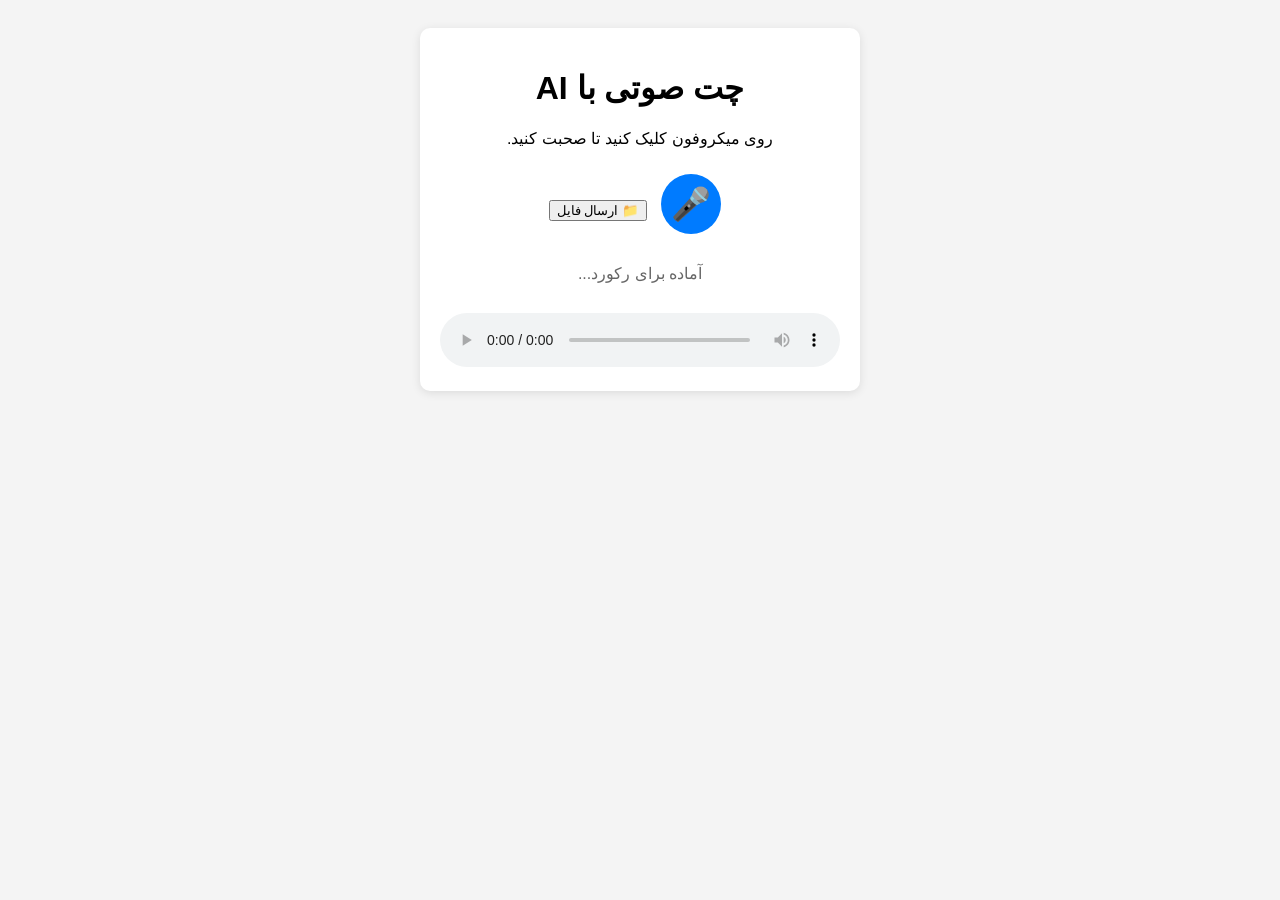
==== templates/index.html @ 2fa0072d "update" ====
<!DOCTYPE html>
<html lang="fa" dir="rtl">
<head>
    <meta charset="UTF-8">
    <meta name="viewport" content="width=device-width, initial-scale=1.0">
    <title>چت صوتی با AI</title>
    <style>
        body { font-family: 'Tahoma', sans-serif; background: #f4f4f4; text-align: center; padding: 20px; }
        .container { max-width: 400px; margin: 0 auto; background: white; padding: 20px; border-radius: 10px; box-shadow: 0 2px 10px rgba(0,0,0,0.1); }
        #micBtn { font-size: 2em; background: #007bff; color: white; border: none; border-radius: 50%; width: 60px; height: 60px; cursor: pointer; margin: 10px; }
        #micBtn.recording { background: #dc3545; }
        #playBtn { font-size: 1.5em; background: #28a745; color: white; border: none; border-radius: 50%; width: 50px; height: 50px; cursor: pointer; margin: 10px; display: none; }
        #status { margin: 20px 0; color: #666; }
        audio { width: 100%; margin-top: 10px; }
    </style>
</head>
<body>
    <div class="container">
        <h1>چت صوتی با AI</h1>
        <p>روی میکروفون کلیک کنید تا صحبت کنید.</p>
        <button id="micBtn" title="شروع رکورد">🎤</button>
        <button id="playBtn" title="پخش پاسخ AI">▶️</button>
        <input type="file" id="audioFile" accept="audio/*" style="margin: 10px; display: none;">
        <button id="sendFileBtn" title="ارسال فایل صوتی">📁 ارسال فایل</button>
        <div id="status">آماده برای رکورد...</div>
        <audio id="aiAudio" controls></audio>
    </div>

    <script>
        let mediaRecorder;
        let audioChunks = [];
        let isRecording = false;
        const micBtn = document.getElementById('micBtn');
        const playBtn = document.getElementById('playBtn');
        const status = document.getElementById('status');
        const aiAudio = document.getElementById('aiAudio');
        const audioFileInput = document.getElementById('audioFile');
        const sendFileBtn = document.getElementById('sendFileBtn');

        sendFileBtn.addEventListener('click', () => {
            audioFileInput.click();
        });

        audioFileInput.addEventListener('change', (e) => {
            const selectedFile = e.target.files[0];
            if (selectedFile) {
                // تبدیل فایل به فرمت ویس (audio/mpeg) اگر لازم باشد، اما مستقیم append می‌کنیم
                const formData = new FormData();
                // تغییر نام فایل به .mp3 برای سازگاری با فرمت ویس
                const renamedFile = new File([selectedFile], 'user_audio.mp3', { type: 'audio/mpeg' });
                formData.append('audio', renamedFile);
                sendAudioFromForm(formData); // استفاده از تابع جدید برای generality
                status.textContent = 'در حال پردازش فایل...';
                playBtn.style.display = 'none';
            }
        });
        
        micBtn.addEventListener('click', async () => {
            if (!isRecording) {
                // شروع رکورد
                try {
                    const stream = await navigator.mediaDevices.getUserMedia({ audio: true });
                    mediaRecorder = new MediaRecorder(stream);
                    audioChunks = [];

                    mediaRecorder.ondataavailable = (e) => audioChunks.push(e.data);
                    mediaRecorder.onstop = () => {
                        const audioBlob = new Blob(audioChunks, { type: 'audio/mpeg' });
                        const formData = new FormData();
                        formData.append('audio', audioBlob, 'user_audio.mp3');
                        sendAudioFromForm(formData);
                    };

                    mediaRecorder.start();
                    isRecording = true;
                    micBtn.classList.add('recording');
                    micBtn.title = 'توقف رکورد';
                    status.textContent = 'در حال رکورد...';
                } catch (err) {
                    status.textContent = 'خطا در دسترسی به میکروفون: ' + err.message;
                }
            } else {
                // توقف رکورد و ارسال
                mediaRecorder.stop();
                isRecording = false;
                micBtn.classList.remove('recording');
                micBtn.title = 'شروع رکورد';
                status.textContent = 'در حال پردازش...';
                playBtn.style.display = 'none';  // مخفی کردن دکمه پخش تا پاسخ بیاد
            }
        });

        function sendAudioFromForm(formData) {
            fetch('/process_audio', {
                method: 'POST',
                body: formData
            })
            .then(response => {
                if (response.ok) {
                    return response.blob();
                } else {
                    throw new Error('خطا در سرور: ' + response.statusText);
                }
            })
            .then(blob => {
                const url = URL.createObjectURL(blob);
                aiAudio.src = url;
                playBtn.style.display = 'inline-block';
                status.textContent = 'پاسخ AI آماده است! روی ▶️ کلیک کنید.';
            })
            .catch(err => {
                status.textContent = 'خطا: ' + err.message;
            });
        }
    </script>
</body>
</html>
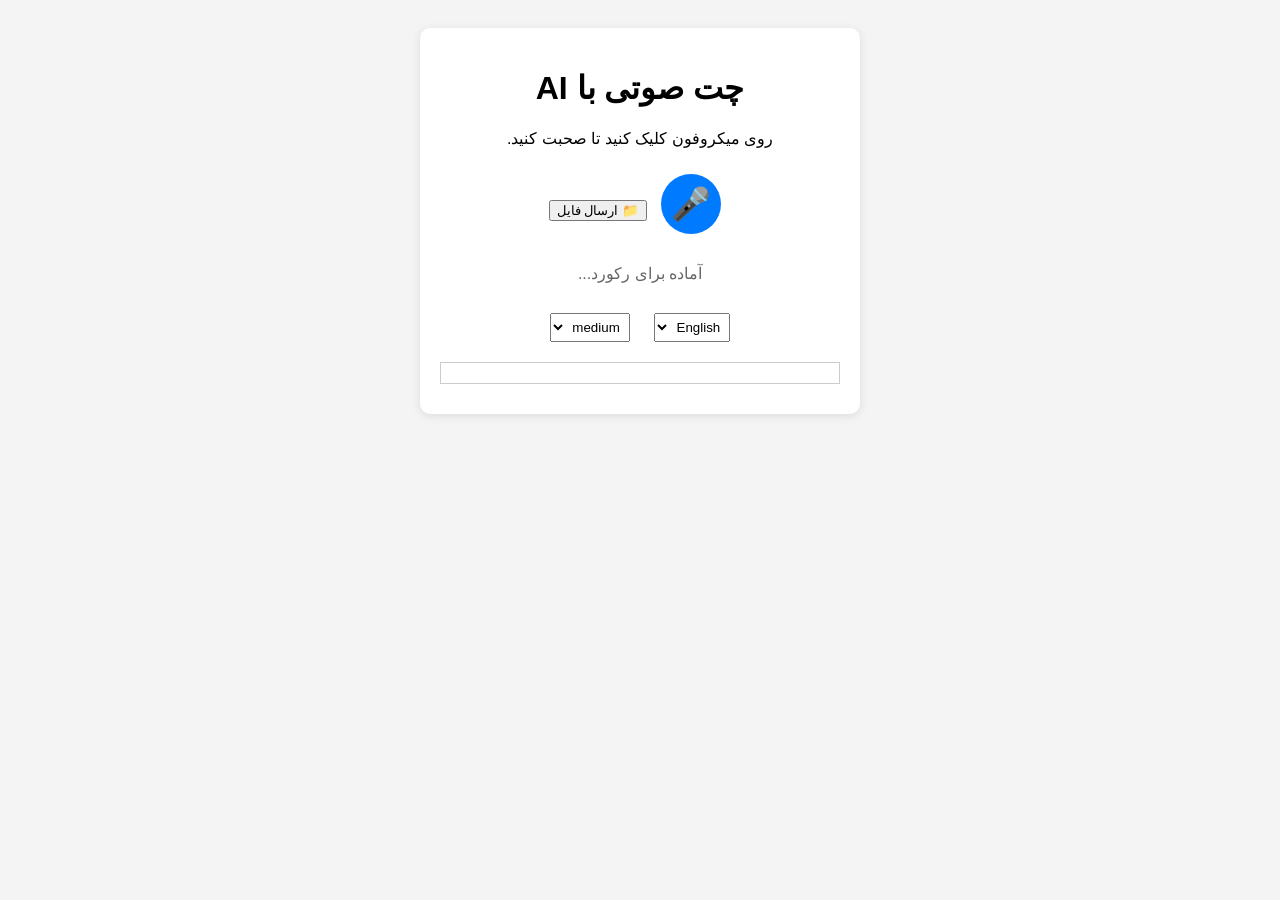
==== commit dda07673: "update" ====
--- a/templates/index.html
+++ b/templates/index.html
@@ -19,23 +19,44 @@
         <h1>چت صوتی با AI</h1>
         <p>روی میکروفون کلیک کنید تا صحبت کنید.</p>
         <button id="micBtn" title="شروع رکورد">🎤</button>
-        <button id="playBtn" title="پخش پاسخ AI">▶️</button>
         <input type="file" id="audioFile" accept="audio/*" style="margin: 10px; display: none;">
         <button id="sendFileBtn" title="ارسال فایل صوتی">📁 ارسال فایل</button>
         <div id="status">آماده برای رکورد...</div>
-        <audio id="aiAudio" controls></audio>
+        <!-- جدید: المان انتخاب زبان -->
+        <select id="languageSelect" style="margin: 10px; padding: 5px;">
+            <option value="fa">فارسی</option>
+            <option value="en" selected>English</option>
+        </select>
+
+        <select id="modelSelect" style="margin: 10px; padding: 5px;">
+            <option value="tiny">tiny</option>
+            <option value="small">small</option>
+            <option value="medium" selected>medium</option>
+            <option value="large">large</option>
+            <option value="base">base</option>
+        </select>
+
+        <!-- بخش streaming: لیست chunks که یکی یکی اضافه می‌شود -->
+        <div id="playlist" style="margin: 10px 0; max-height: 200px; overflow-y: auto; border: 1px solid #ccc; padding: 10px;">
+            <!-- Audio elements will be appended here sequentially -->
+        </div>
+        <div id="progress"></div>
     </div>
 
     <script>
         let mediaRecorder;
         let audioChunks = [];
         let isRecording = false;
+        let eventSource;  // برای SSE
         const micBtn = document.getElementById('micBtn');
-        const playBtn = document.getElementById('playBtn');
         const status = document.getElementById('status');
-        const aiAudio = document.getElementById('aiAudio');
+        const playlistDiv = document.getElementById('playlist');
+        const progressDiv = document.getElementById('progress');
         const audioFileInput = document.getElementById('audioFile');
         const sendFileBtn = document.getElementById('sendFileBtn');
+        let isPlaying = false; // جدید: ردیابی وضعیت پخش
+        let currentIndex = -1; // جدید: ایندکس صوت فعلی
+
 
         sendFileBtn.addEventListener('click', () => {
             audioFileInput.click();
@@ -44,20 +65,18 @@
         audioFileInput.addEventListener('change', (e) => {
             const selectedFile = e.target.files[0];
             if (selectedFile) {
-                // تبدیل فایل به فرمت ویس (audio/mpeg) اگر لازم باشد، اما مستقیم append می‌کنیم
+                const renamedFile = new File([selectedFile], 'user_audio.mp3', { type: 'audio/mpeg' });
                 const formData = new FormData();
-                // تغییر نام فایل به .mp3 برای سازگاری با فرمت ویس
-                const renamedFile = new File([selectedFile], 'user_audio.mp3', { type: 'audio/mpeg' });
                 formData.append('audio', renamedFile);
-                sendAudioFromForm(formData); // استفاده از تابع جدید برای generality
+                sendAudioStream(formData);  // تغییر به stream
+                formData.append('language', document.getElementById('languageSelect').value);
+                formData.append('model', document.getElementById('modelSelect').value);
                 status.textContent = 'در حال پردازش فایل...';
-                playBtn.style.display = 'none';
             }
         });
         
         micBtn.addEventListener('click', async () => {
             if (!isRecording) {
-                // شروع رکورد
                 try {
                     const stream = await navigator.mediaDevices.getUserMedia({ audio: true });
                     mediaRecorder = new MediaRecorder(stream);
@@ -68,7 +87,9 @@
                         const audioBlob = new Blob(audioChunks, { type: 'audio/mpeg' });
                         const formData = new FormData();
                         formData.append('audio', audioBlob, 'user_audio.mp3');
-                        sendAudioFromForm(formData);
+                        formData.append('language', document.getElementById('languageSelect').value);
+                        formData.append('model', document.getElementById('modelSelect').value);
+                        sendAudioStream(formData);  // تغییر به stream
                     };
 
                     mediaRecorder.start();
@@ -80,38 +101,191 @@
                     status.textContent = 'خطا در دسترسی به میکروفون: ' + err.message;
                 }
             } else {
-                // توقف رکورد و ارسال
                 mediaRecorder.stop();
                 isRecording = false;
                 micBtn.classList.remove('recording');
                 micBtn.title = 'شروع رکورد';
                 status.textContent = 'در حال پردازش...';
-                playBtn.style.display = 'none';  // مخفی کردن دکمه پخش تا پاسخ بیاد
             }
         });
 
-        function sendAudioFromForm(formData) {
-            fetch('/process_audio', {
+        // متغیرهای streaming
+        let audioPlaylist = [];
+        let receivedChunks = 0;
+        let totalChunks = 0;
+        let autoPlay = true;  // اگر بخواهید خودکار پخش شود
+
+        // Function to base64 to blob (بدون تغییر)
+        function base64ToBlob(base64, mimeType = 'audio/mpeg') {  // تغییر mime به mpeg برای سازگاری
+            const byteCharacters = atob(base64);
+            const byteNumbers = new Array(byteCharacters.length);
+            for (let i = 0; i < byteCharacters.length; i++) {
+                byteNumbers[i] = byteCharacters.charCodeAt(i);
+            }
+            const byteArray = new Uint8Array(byteNumbers);
+            return new Blob([byteArray], { type: mimeType });
+        }
+
+        // تابع پخش بعدی (جدید: بعد از تابع base64ToBlob)
+        function playNext() {
+        if (currentIndex + 1 < audioPlaylist.length && !isPlaying) {
+            currentIndex++;
+            const audio = audioPlaylist[currentIndex];
+            audio.play().then(() => {
+            isPlaying = true;
+            }).catch(err => {
+            console.log('خطا در پخش:', err);
+            isPlaying = false; // در صورت خطا، ادامه بده
+            playNext(); // سعی مجدد برای بعدی
+            });
+        }
+        }
+
+        // listener برای پایان پخش (جدید: بعد از playNext)
+        function onEnded() {
+        isPlaying = false;
+        playNext(); // پخش بعدی را شروع کن
+        }
+
+
+        // Function to setup audio and append to playlist
+        // Function to setup audio and append to playlist (اصلاح‌شده)
+        function addAudioToPlaylist(index, chunkText, audioB64) {
+        const blob = base64ToBlob(audioB64);
+        const url = URL.createObjectURL(blob);
+        const audio = new Audio(url);
+        audio.controls = true;
+        audio.style.width = '100%';
+        audio.style.marginBottom = '5px';
+        
+        // listener برای ended (جایگزین listener قبلی؛ حالا global است)
+        audio.addEventListener('ended', onEnded);
+        
+        audioPlaylist.push(audio);
+        const audioDiv = document.createElement('div');
+        const textSpan = document.createElement('span');
+        textSpan.textContent = chunkText;
+        textSpan.style.display = 'block';
+        textSpan.style.fontSize = 'small';
+        textSpan.style.color = '#666';
+        audioDiv.appendChild(textSpan);
+        audioDiv.appendChild(audio);
+        playlistDiv.appendChild(audioDiv);
+        receivedChunks++;
+        progressDiv.textContent = `در حال دریافت: ${receivedChunks} / ${totalChunks}`;
+        
+        // جدید: اگر autoPlay فعال و چیزی پخش نمی‌شود، پخش بعدی را شروع کن
+        if (autoPlay && !isPlaying) {
+            playNext();
+        }
+        }
+            
+            // Listener برای ended (اگر دستی پخش شود)
+            audio.addEventListener('ended', () => {
+                if (autoPlay && receivedChunks < totalChunks) {
+                    // پخش بعدی اگر آماده باشد (اما چون sequential است، منتظر نمی‌ماند)
+                    const nextAudio = audioPlaylist[receivedChunks];
+                    if (nextAudio) nextAudio.play();
+                }
+            });
+            
+            audioPlaylist.push(audio);
+            
+            const audioDiv = document.createElement('div');
+            const textSpan = document.createElement('span');
+            textSpan.textContent = chunkText;
+            textSpan.style.display = 'block';
+            textSpan.style.fontSize = 'small';
+            textSpan.style.color = '#666';
+            audioDiv.appendChild(textSpan);
+            audioDiv.appendChild(audio);
+            playlistDiv.appendChild(audioDiv);
+            
+            receivedChunks++;
+            progressDiv.textContent = `در حال دریافت: ${receivedChunks} / ${totalChunks}`;
+        
+
+        // تابع ارسال با streaming (SSE)
+        function sendAudioStream(formData) {
+            // ابتدا POST برای شروع stream (SSE از endpoint جدید)
+            fetch('/process_audio_stream', {
                 method: 'POST',
                 body: formData
             })
             .then(response => {
-                if (response.ok) {
-                    return response.blob();
-                } else {
+                if (!response.ok) {
                     throw new Error('خطا در سرور: ' + response.statusText);
                 }
-            })
-            .then(blob => {
-                const url = URL.createObjectURL(blob);
-                aiAudio.src = url;
-                playBtn.style.display = 'inline-block';
-                status.textContent = 'پاسخ AI آماده است! روی ▶️ کلیک کنید.';
+                // SSE را از response بخوان (چون SSE با fetch مستقیم کار نمی‌کند، از EventSource استفاده کنید)
+                // نکته: برای SSE با body، از EventSource سفارشی استفاده کنید یا proxy ساده
+                // اینجا فرض می‌کنیم endpoint SSE بدون body اضافی است؛ برای body، ابتدا POST کنید و ID بگیرید
+                // ساده‌سازی: فرض کنید SSE endpoint جدید بدون body است، اما برای audio، ابتدا POST و ID بگیرید
+                
+                // گام موقت: POST برای ID، سپس SSE با ID
+                // اما برای سادگی، فرض کنیم endpoint SSE body را handle می‌کند و response stream برمی‌گرداند
+                const reader = response.body.getReader();
+                const decoder = new TextDecoder();
+                let buffer = '';
+                
+                function readStream() {
+                    reader.read().then(({ done, value }) => {
+                        if (done) {
+                            status.textContent = 'پردازش تمام شد!';
+                            return;
+                        }
+                        buffer += decoder.decode(value, { stream: true });
+                        let lines = buffer.split('\n\n');
+                        buffer = lines.pop() || '';  // آخرین ناقص را نگه دارید
+                        
+                        lines.forEach(line => {
+                            if (line.startsWith('data: ')) {
+                                try {
+                                    const data = JSON.parse(line.slice(6));
+                                    handleStreamData(data);
+                                } catch (e) {
+                                    console.error('خطا در parse SSE:', e);
+                                }
+                            }
+                        });
+                        
+                        readStream();
+                    }).catch(err => {
+                        status.textContent = 'خطا در stream: ' + err.message;
+                    });
+                }
+                
+                readStream();
             })
             .catch(err => {
                 status.textContent = 'خطا: ' + err.message;
             });
         }
+
+        // Handle data از stream
+        function handleStreamData(data) {
+            if (data.type === 'start') {
+                totalChunks = data.total_chunks;
+                receivedChunks = 0;
+                audioPlaylist = [];
+                playlistDiv.innerHTML = '';
+                progressDiv.textContent = `در حال دریافت: 0 / ${totalChunks}`;
+                status.textContent = 'شروع تولید پاسخ...';
+                currentIndex = -1;
+                isPlaying = false;
+            } else if (data.type === 'audio_chunk') {
+                addAudioToPlaylist(data.index, data.chunk_text, data.audio_b64);
+            } else if (data.type === 'error_chunk') {
+                status.textContent += ` خطا در قطعه ${data.index}: ${data.message}`;
+            } else if (data.type === 'end') {
+            status.textContent = 'پاسخ کامل شد!';
+            progressDiv.textContent = `کامل: ${receivedChunks} / ${totalChunks}`;
+            if (autoPlay && !isPlaying) {
+                playNext(); // جدید: شروع پخش از اول اگر هنوز شروع نشده
+            }
+            } else if (data.error) {
+                status.textContent = 'خطا: ' + data.error;
+            }
+        }
     </script>
 </body>
 </html>
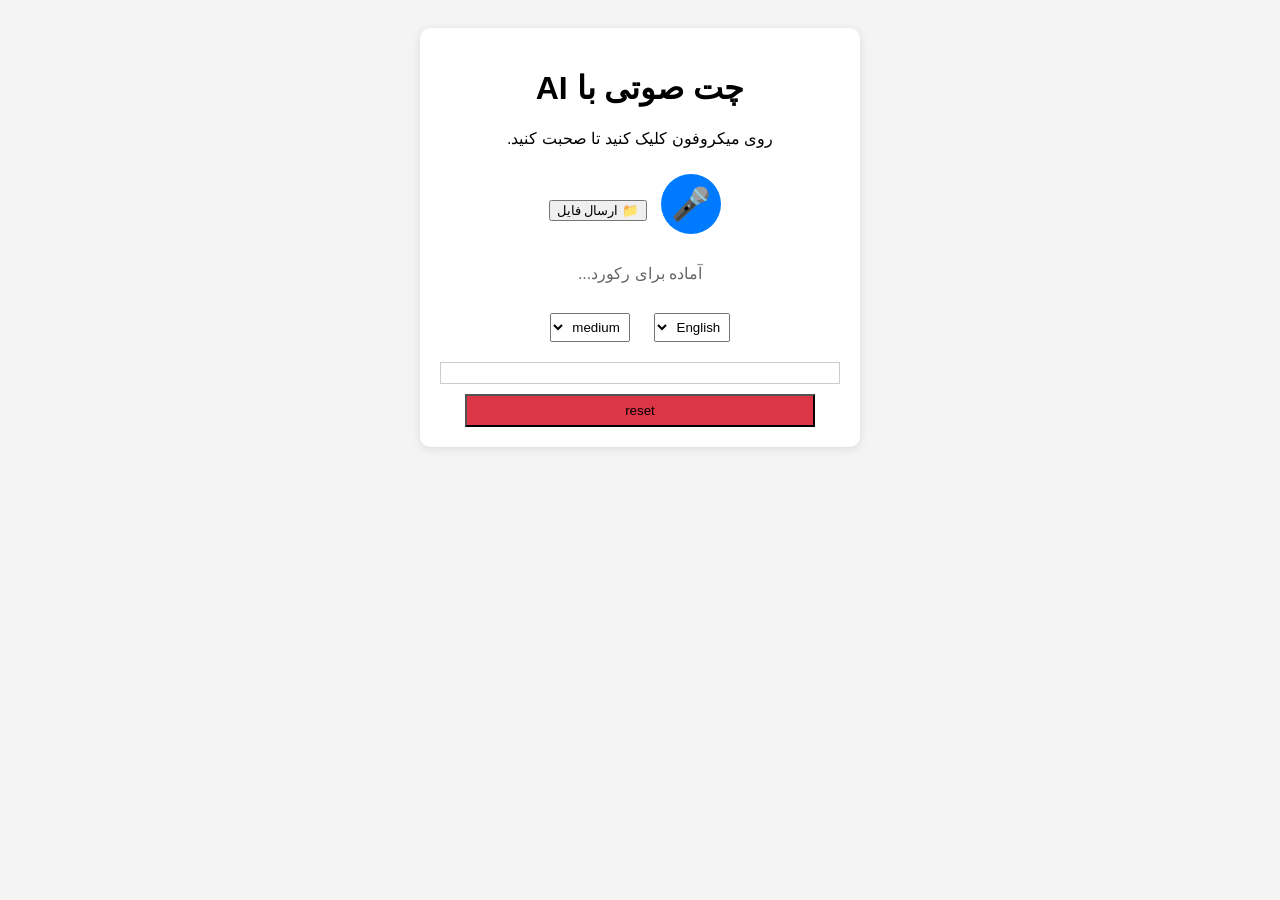
==== commit 73b88b02: "update" ====
--- a/templates/index.html
+++ b/templates/index.html
@@ -40,7 +40,9 @@
         <div id="playlist" style="margin: 10px 0; max-height: 200px; overflow-y: auto; border: 1px solid #ccc; padding: 10px;">
             <!-- Audio elements will be appended here sequentially -->
         </div>
-        <div id="progress"></div>
+        <div>
+            <button id="resetButton" style="background-color: #dc3545; width: 350px; height: 33px;">reset</button>
+        </div>
     </div>
 
     <script>
@@ -51,9 +53,9 @@
         const micBtn = document.getElementById('micBtn');
         const status = document.getElementById('status');
         const playlistDiv = document.getElementById('playlist');
-        const progressDiv = document.getElementById('progress');
         const audioFileInput = document.getElementById('audioFile');
         const sendFileBtn = document.getElementById('sendFileBtn');
+        const resetButton = document.getElementById('resetButton');
         let isPlaying = false; // جدید: ردیابی وضعیت پخش
         let currentIndex = -1; // جدید: ایندکس صوت فعلی
 
@@ -169,10 +171,10 @@
         textSpan.style.fontSize = 'small';
         textSpan.style.color = '#666';
         audioDiv.appendChild(textSpan);
+        console.log(chunkText);
         audioDiv.appendChild(audio);
         playlistDiv.appendChild(audioDiv);
         receivedChunks++;
-        progressDiv.textContent = `در حال دریافت: ${receivedChunks} / ${totalChunks}`;
         
         // جدید: اگر autoPlay فعال و چیزی پخش نمی‌شود، پخش بعدی را شروع کن
         if (autoPlay && !isPlaying) {
@@ -197,12 +199,12 @@
             textSpan.style.display = 'block';
             textSpan.style.fontSize = 'small';
             textSpan.style.color = '#666';
+            console.log(chunkText);
             audioDiv.appendChild(textSpan);
             audioDiv.appendChild(audio);
             playlistDiv.appendChild(audioDiv);
             
             receivedChunks++;
-            progressDiv.textContent = `در حال دریافت: ${receivedChunks} / ${totalChunks}`;
         
 
         // تابع ارسال با streaming (SSE)
@@ -268,7 +270,6 @@
                 receivedChunks = 0;
                 audioPlaylist = [];
                 playlistDiv.innerHTML = '';
-                progressDiv.textContent = `در حال دریافت: 0 / ${totalChunks}`;
                 status.textContent = 'شروع تولید پاسخ...';
                 currentIndex = -1;
                 isPlaying = false;
@@ -278,7 +279,6 @@
                 status.textContent += ` خطا در قطعه ${data.index}: ${data.message}`;
             } else if (data.type === 'end') {
             status.textContent = 'پاسخ کامل شد!';
-            progressDiv.textContent = `کامل: ${receivedChunks} / ${totalChunks}`;
             if (autoPlay && !isPlaying) {
                 playNext(); // جدید: شروع پخش از اول اگر هنوز شروع نشده
             }
@@ -286,6 +286,36 @@
                 status.textContent = 'خطا: ' + data.error;
             }
         }
+
+        resetButton.addEventListener('click', resetHistory);
+
+        async function resetHistory() {
+            console.log("در حال ریست کردن تاریخچه...");
+            status.textContent = "در حال ریست...";
+
+            try {
+                const response = await fetch("/reset_history", {
+                    method: 'POST',
+                    headers: {
+                        'Content-Type': 'application/json'
+                    }
+                });
+
+                if (response.ok) {
+                    console.log("تاریخچه ریست شد.");
+                    status.textContent = "تاریخچه ریست شد.";
+                    playlistDiv.innerHTML = ''; // پاک کردن لیست پخش
+                } else {
+                    const error = await response.text();
+                    console.error("خطا:", response.status, error);
+                    status.textContent = "خطا در ریست.";
+                }
+            } catch (err) {
+                console.error("خطای شبکه:", err);
+                status.textContent = "عدم ارتباط با سرور.";
+            }
+        }
+
     </script>
 </body>
 </html>
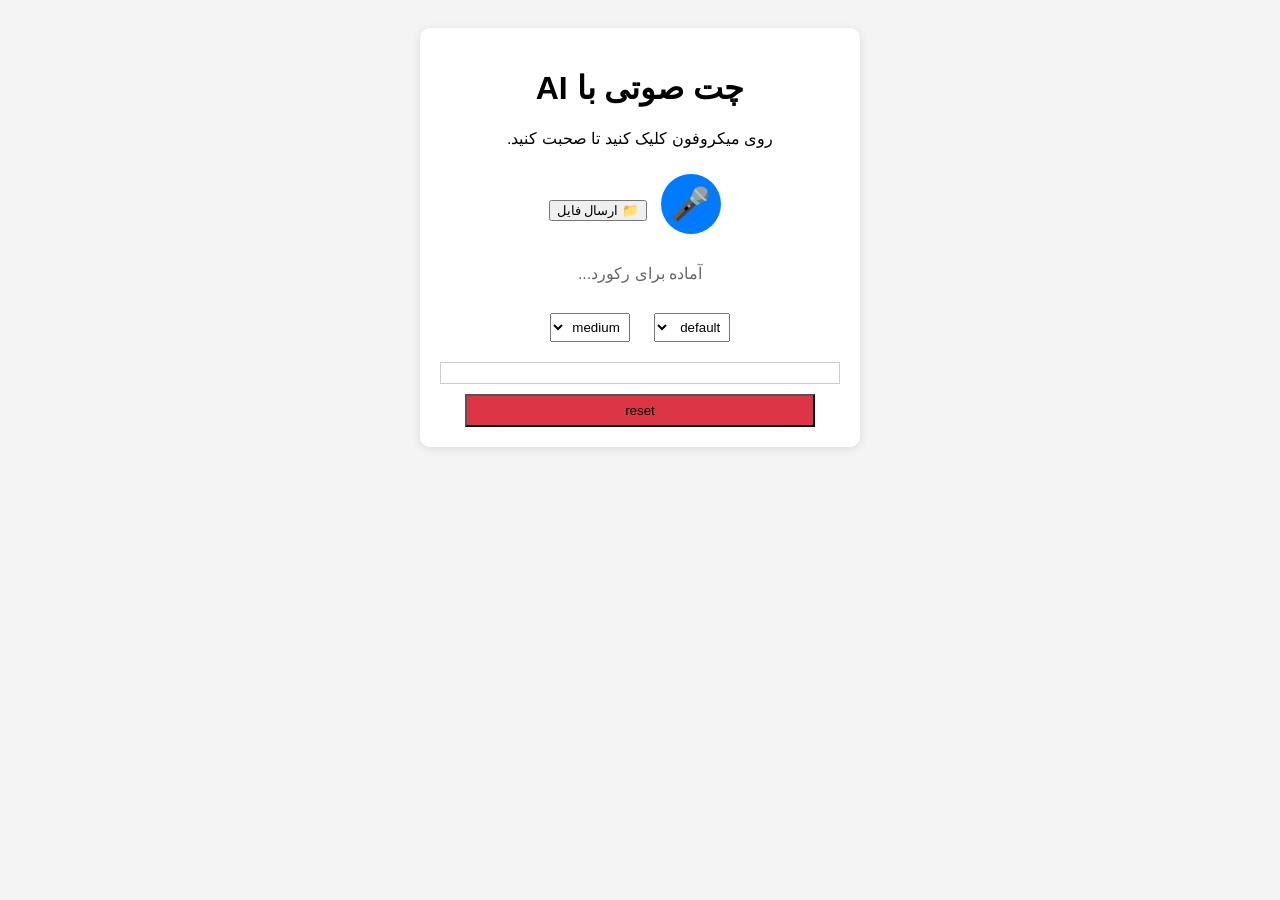
==== commit 64ff3434: "update" ====
--- a/templates/index.html
+++ b/templates/index.html
@@ -1,19 +1,68 @@
 <!DOCTYPE html>
 <html lang="fa" dir="rtl">
+
 <head>
     <meta charset="UTF-8">
     <meta name="viewport" content="width=device-width, initial-scale=1.0">
     <title>چت صوتی با AI</title>
     <style>
-        body { font-family: 'Tahoma', sans-serif; background: #f4f4f4; text-align: center; padding: 20px; }
-        .container { max-width: 400px; margin: 0 auto; background: white; padding: 20px; border-radius: 10px; box-shadow: 0 2px 10px rgba(0,0,0,0.1); }
-        #micBtn { font-size: 2em; background: #007bff; color: white; border: none; border-radius: 50%; width: 60px; height: 60px; cursor: pointer; margin: 10px; }
-        #micBtn.recording { background: #dc3545; }
-        #playBtn { font-size: 1.5em; background: #28a745; color: white; border: none; border-radius: 50%; width: 50px; height: 50px; cursor: pointer; margin: 10px; display: none; }
-        #status { margin: 20px 0; color: #666; }
-        audio { width: 100%; margin-top: 10px; }
+        body {
+            font-family: 'Tahoma', sans-serif;
+            background: #f4f4f4;
+            text-align: center;
+            padding: 20px;
+        }
+
+        .container {
+            max-width: 400px;
+            margin: 0 auto;
+            background: white;
+            padding: 20px;
+            border-radius: 10px;
+            box-shadow: 0 2px 10px rgba(0, 0, 0, 0.1);
+        }
+
+        #micBtn {
+            font-size: 2em;
+            background: #007bff;
+            color: white;
+            border: none;
+            border-radius: 50%;
+            width: 60px;
+            height: 60px;
+            cursor: pointer;
+            margin: 10px;
+        }
+
+        #micBtn.recording {
+            background: #dc3545;
+        }
+
+        #playBtn {
+            font-size: 1.5em;
+            background: #28a745;
+            color: white;
+            border: none;
+            border-radius: 50%;
+            width: 50px;
+            height: 50px;
+            cursor: pointer;
+            margin: 10px;
+            display: none;
+        }
+
+        #status {
+            margin: 20px 0;
+            color: #666;
+        }
+
+        audio {
+            width: 100%;
+            margin-top: 10px;
+        }
     </style>
 </head>
+
 <body>
     <div class="container">
         <h1>چت صوتی با AI</h1>
@@ -24,8 +73,9 @@
         <div id="status">آماده برای رکورد...</div>
         <!-- جدید: المان انتخاب زبان -->
         <select id="languageSelect" style="margin: 10px; padding: 5px;">
+            <option value="default" selected>default</option>
             <option value="fa">فارسی</option>
-            <option value="en" selected>English</option>
+            <option value="en">English</option>
         </select>
 
         <select id="modelSelect" style="margin: 10px; padding: 5px;">
@@ -37,7 +87,8 @@
         </select>
 
         <!-- بخش streaming: لیست chunks که یکی یکی اضافه می‌شود -->
-        <div id="playlist" style="margin: 10px 0; max-height: 200px; overflow-y: auto; border: 1px solid #ccc; padding: 10px;">
+        <div id="playlist"
+            style="margin: 10px 0; max-height: 200px; overflow-y: auto; border: 1px solid #ccc; padding: 10px;">
             <!-- Audio elements will be appended here sequentially -->
         </div>
         <div>
@@ -49,7 +100,7 @@
         let mediaRecorder;
         let audioChunks = [];
         let isRecording = false;
-        let eventSource;  // برای SSE
+        let eventSource; // برای SSE
         const micBtn = document.getElementById('micBtn');
         const status = document.getElementById('status');
         const playlistDiv = document.getElementById('playlist');
@@ -67,31 +118,37 @@
         audioFileInput.addEventListener('change', (e) => {
             const selectedFile = e.target.files[0];
             if (selectedFile) {
-                const renamedFile = new File([selectedFile], 'user_audio.mp3', { type: 'audio/mpeg' });
+                const renamedFile = new File([selectedFile], 'user_audio.mp3', {
+                    type: 'audio/mpeg'
+                });
                 const formData = new FormData();
                 formData.append('audio', renamedFile);
-                sendAudioStream(formData);  // تغییر به stream
+                sendAudioStream(formData); // تغییر به stream
                 formData.append('language', document.getElementById('languageSelect').value);
                 formData.append('model', document.getElementById('modelSelect').value);
                 status.textContent = 'در حال پردازش فایل...';
             }
         });
-        
+
         micBtn.addEventListener('click', async () => {
             if (!isRecording) {
                 try {
-                    const stream = await navigator.mediaDevices.getUserMedia({ audio: true });
+                    const stream = await navigator.mediaDevices.getUserMedia({
+                        audio: true
+                    });
                     mediaRecorder = new MediaRecorder(stream);
                     audioChunks = [];
 
                     mediaRecorder.ondataavailable = (e) => audioChunks.push(e.data);
                     mediaRecorder.onstop = () => {
-                        const audioBlob = new Blob(audioChunks, { type: 'audio/mpeg' });
+                        const audioBlob = new Blob(audioChunks, {
+                            type: 'audio/mpeg'
+                        });
                         const formData = new FormData();
                         formData.append('audio', audioBlob, 'user_audio.mp3');
                         formData.append('language', document.getElementById('languageSelect').value);
                         formData.append('model', document.getElementById('modelSelect').value);
-                        sendAudioStream(formData);  // تغییر به stream
+                        sendAudioStream(formData); // تغییر به stream
                     };
 
                     mediaRecorder.start();
@@ -115,84 +172,59 @@
         let audioPlaylist = [];
         let receivedChunks = 0;
         let totalChunks = 0;
-        let autoPlay = true;  // اگر بخواهید خودکار پخش شود
+        let autoPlay = true; // اگر بخواهید خودکار پخش شود
 
         // Function to base64 to blob (بدون تغییر)
-        function base64ToBlob(base64, mimeType = 'audio/mpeg') {  // تغییر mime به mpeg برای سازگاری
+        function base64ToBlob(base64, mimeType = 'audio/mpeg') { // تغییر mime به mpeg برای سازگاری
             const byteCharacters = atob(base64);
             const byteNumbers = new Array(byteCharacters.length);
             for (let i = 0; i < byteCharacters.length; i++) {
                 byteNumbers[i] = byteCharacters.charCodeAt(i);
             }
             const byteArray = new Uint8Array(byteNumbers);
-            return new Blob([byteArray], { type: mimeType });
+            return new Blob([byteArray], {
+                type: mimeType
+            });
         }
 
         // تابع پخش بعدی (جدید: بعد از تابع base64ToBlob)
         function playNext() {
-        if (currentIndex + 1 < audioPlaylist.length && !isPlaying) {
-            currentIndex++;
-            const audio = audioPlaylist[currentIndex];
-            audio.play().then(() => {
-            isPlaying = true;
-            }).catch(err => {
-            console.log('خطا در پخش:', err);
-            isPlaying = false; // در صورت خطا، ادامه بده
-            playNext(); // سعی مجدد برای بعدی
-            });
-        }
+            if (currentIndex + 1 < audioPlaylist.length && !isPlaying) {
+                currentIndex++;
+                const audio = audioPlaylist[currentIndex];
+                audio.play().then(() => {
+                    isPlaying = true;
+                }).catch(err => {
+                    console.log('خطا در پخش:', err);
+                    isPlaying = false; // در صورت خطا، ادامه بده
+                    playNext(); // سعی مجدد برای بعدی
+                });
+            }
         }
 
         // listener برای پایان پخش (جدید: بعد از playNext)
         function onEnded() {
-        isPlaying = false;
-        playNext(); // پخش بعدی را شروع کن
-        }
-
-
-        // Function to setup audio and append to playlist
-        // Function to setup audio and append to playlist (اصلاح‌شده)
+            isPlaying = false;
+            playNext(); // پخش بعدی را شروع کن
+        }
+
+
+        // Function to setup audio and append to playlist (نسخه تمیز و بدون duplicate)
         function addAudioToPlaylist(index, chunkText, audioB64) {
-        const blob = base64ToBlob(audioB64);
-        const url = URL.createObjectURL(blob);
-        const audio = new Audio(url);
-        audio.controls = true;
-        audio.style.width = '100%';
-        audio.style.marginBottom = '5px';
-        
-        // listener برای ended (جایگزین listener قبلی؛ حالا global است)
-        audio.addEventListener('ended', onEnded);
-        
-        audioPlaylist.push(audio);
-        const audioDiv = document.createElement('div');
-        const textSpan = document.createElement('span');
-        textSpan.textContent = chunkText;
-        textSpan.style.display = 'block';
-        textSpan.style.fontSize = 'small';
-        textSpan.style.color = '#666';
-        audioDiv.appendChild(textSpan);
-        console.log(chunkText);
-        audioDiv.appendChild(audio);
-        playlistDiv.appendChild(audioDiv);
-        receivedChunks++;
-        
-        // جدید: اگر autoPlay فعال و چیزی پخش نمی‌شود، پخش بعدی را شروع کن
-        if (autoPlay && !isPlaying) {
-            playNext();
-        }
-        }
-            
-            // Listener برای ended (اگر دستی پخش شود)
-            audio.addEventListener('ended', () => {
-                if (autoPlay && receivedChunks < totalChunks) {
-                    // پخش بعدی اگر آماده باشد (اما چون sequential است، منتظر نمی‌ماند)
-                    const nextAudio = audioPlaylist[receivedChunks];
-                    if (nextAudio) nextAudio.play();
-                }
-            });
-            
+            const blob = base64ToBlob(audioB64);
+            const url = URL.createObjectURL(blob);
+            const audio = new Audio(url); // local: هر بار جدید
+            audio.controls = true;
+            audio.style.width = '100%';
+            audio.style.marginBottom = '5px';
+
+            // listener: داخل تابع و به onEnded وصل
+            audio.addEventListener('ended', onEnded);
+
+            // push: داخل تابع، بعد از تعریف
             audioPlaylist.push(audio);
-            
+
+            // div: داخل تابع
             const audioDiv = document.createElement('div');
             const textSpan = document.createElement('span');
             textSpan.textContent = chunkText;
@@ -203,64 +235,77 @@
             audioDiv.appendChild(textSpan);
             audioDiv.appendChild(audio);
             playlistDiv.appendChild(audioDiv);
-            
+
             receivedChunks++;
-        
+
+            // auto-play
+            if (autoPlay && !isPlaying) {
+                playNext();
+            }
+        }
+
+
+
 
         // تابع ارسال با streaming (SSE)
         function sendAudioStream(formData) {
             // ابتدا POST برای شروع stream (SSE از endpoint جدید)
             fetch('/process_audio_stream', {
-                method: 'POST',
-                body: formData
-            })
-            .then(response => {
-                if (!response.ok) {
-                    throw new Error('خطا در سرور: ' + response.statusText);
-                }
-                // SSE را از response بخوان (چون SSE با fetch مستقیم کار نمی‌کند، از EventSource استفاده کنید)
-                // نکته: برای SSE با body، از EventSource سفارشی استفاده کنید یا proxy ساده
-                // اینجا فرض می‌کنیم endpoint SSE بدون body اضافی است؛ برای body، ابتدا POST کنید و ID بگیرید
-                // ساده‌سازی: فرض کنید SSE endpoint جدید بدون body است، اما برای audio، ابتدا POST و ID بگیرید
-                
-                // گام موقت: POST برای ID، سپس SSE با ID
-                // اما برای سادگی، فرض کنیم endpoint SSE body را handle می‌کند و response stream برمی‌گرداند
-                const reader = response.body.getReader();
-                const decoder = new TextDecoder();
-                let buffer = '';
-                
-                function readStream() {
-                    reader.read().then(({ done, value }) => {
-                        if (done) {
-                            status.textContent = 'پردازش تمام شد!';
-                            return;
-                        }
-                        buffer += decoder.decode(value, { stream: true });
-                        let lines = buffer.split('\n\n');
-                        buffer = lines.pop() || '';  // آخرین ناقص را نگه دارید
-                        
-                        lines.forEach(line => {
-                            if (line.startsWith('data: ')) {
-                                try {
-                                    const data = JSON.parse(line.slice(6));
-                                    handleStreamData(data);
-                                } catch (e) {
-                                    console.error('خطا در parse SSE:', e);
+                    method: 'POST',
+                    body: formData
+                })
+                .then(response => {
+                    if (!response.ok) {
+                        throw new Error('خطا در سرور: ' + response.statusText);
+                    }
+                    // SSE را از response بخوان (چون SSE با fetch مستقیم کار نمی‌کند، از EventSource استفاده کنید)
+                    // نکته: برای SSE با body، از EventSource سفارشی استفاده کنید یا proxy ساده
+                    // اینجا فرض می‌کنیم endpoint SSE بدون body اضافی است؛ برای body، ابتدا POST کنید و ID بگیرید
+                    // ساده‌سازی: فرض کنید SSE endpoint جدید بدون body است، اما برای audio، ابتدا POST و ID بگیرید
+
+                    // گام موقت: POST برای ID، سپس SSE با ID
+                    // اما برای سادگی، فرض کنیم endpoint SSE body را handle می‌کند و response stream برمی‌گرداند
+                    const reader = response.body.getReader();
+                    const decoder = new TextDecoder();
+                    let buffer = '';
+
+                    function readStream() {
+                        reader.read().then(({
+                            done,
+                            value
+                        }) => {
+                            if (done) {
+                                status.textContent = 'پردازش تمام شد!';
+                                return;
+                            }
+                            buffer += decoder.decode(value, {
+                                stream: true
+                            });
+                            let lines = buffer.split('\n\n');
+                            buffer = lines.pop() || ''; // آخرین ناقص را نگه دارید
+
+                            lines.forEach(line => {
+                                if (line.startsWith('data: ')) {
+                                    try {
+                                        const data = JSON.parse(line.slice(6));
+                                        handleStreamData(data);
+                                    } catch (e) {
+                                        console.error('خطا در parse SSE:', e);
+                                    }
                                 }
-                            }
+                            });
+
+                            readStream();
+                        }).catch(err => {
+                            status.textContent = 'خطا در stream: ' + err.message;
                         });
-                        
-                        readStream();
-                    }).catch(err => {
-                        status.textContent = 'خطا در stream: ' + err.message;
-                    });
-                }
-                
-                readStream();
-            })
-            .catch(err => {
-                status.textContent = 'خطا: ' + err.message;
-            });
+                    }
+
+                    readStream();
+                })
+                .catch(err => {
+                    status.textContent = 'خطا: ' + err.message;
+                });
         }
 
         // Handle data از stream
@@ -278,10 +323,10 @@
             } else if (data.type === 'error_chunk') {
                 status.textContent += ` خطا در قطعه ${data.index}: ${data.message}`;
             } else if (data.type === 'end') {
-            status.textContent = 'پاسخ کامل شد!';
-            if (autoPlay && !isPlaying) {
-                playNext(); // جدید: شروع پخش از اول اگر هنوز شروع نشده
-            }
+                status.textContent = 'پاسخ کامل شد!';
+                if (autoPlay && !isPlaying) {
+                    playNext(); // جدید: شروع پخش از اول اگر هنوز شروع نشده
+                }
             } else if (data.error) {
                 status.textContent = 'خطا: ' + data.error;
             }
@@ -315,7 +360,7 @@
                 status.textContent = "عدم ارتباط با سرور.";
             }
         }
-
     </script>
 </body>
+
 </html>
